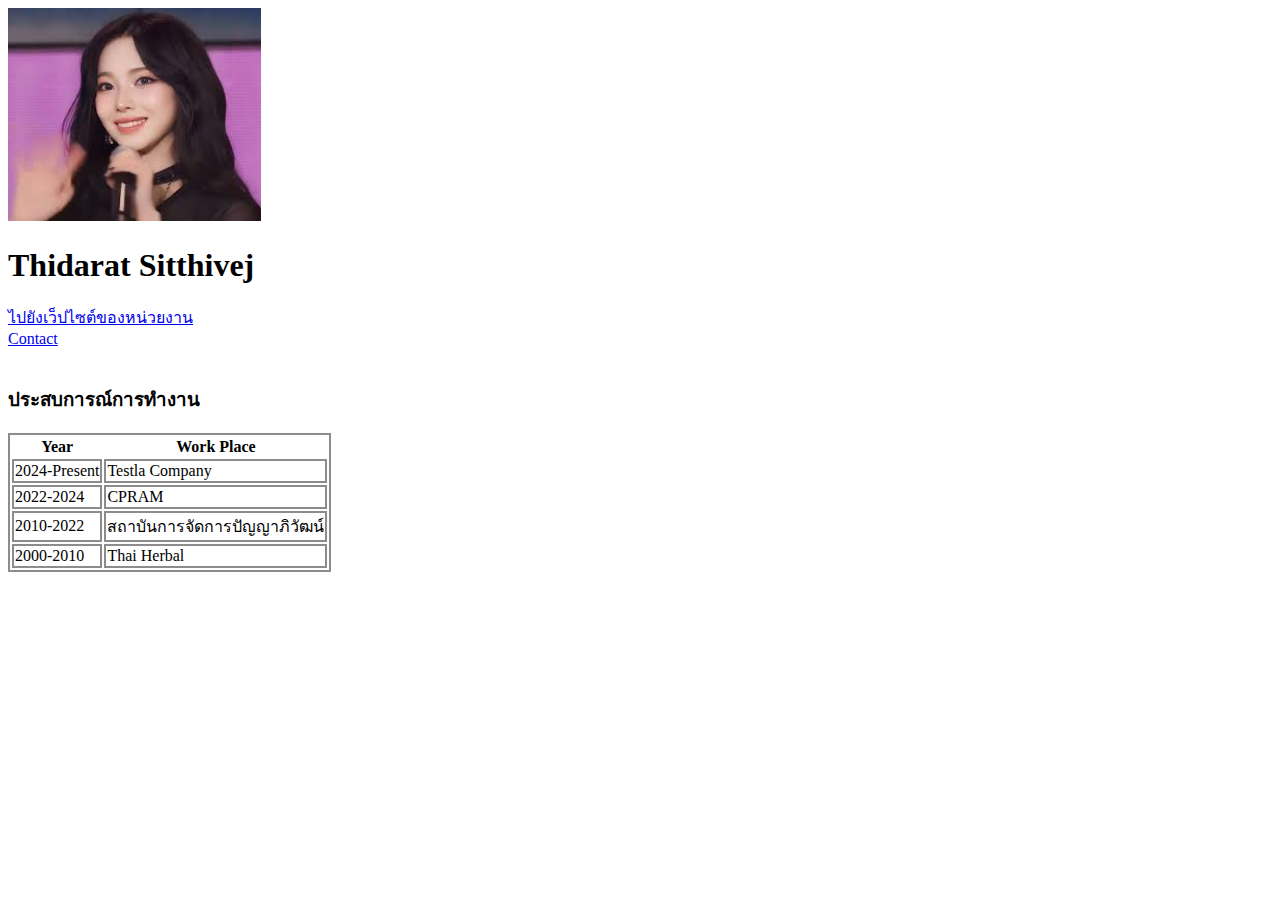
==== index.html @ df1b2839 "สร้าง Personal Page แรกของการเรียนรู้" ====
<!DOCTYPE html>
<html lang="en">
<head>
    <meta charset="UTF-8">
    <meta name="viewport" content="width=device-width, initial-scale=1.0">
    <title>ThidaratS.</title>
    <link rel="stylesheet" href="styles.css">
</head>
<body>
    <img src="profile.jpg" alt="" style ="width:20%; height:auto;">
    <h1>Thidarat Sitthivej</h1>
    <a href="https://www.pim.ac.th/"> ไปยังเว็ปไซต์ของหน่วยงาน </a> 
    <br>
    <a href="contact.html"> Contact </a>
    <br>
    <!--<h3> ประสบการณ์การทำงาน</h3>
    <ul>
        <li>2024-Present Testla Company</li>
        <li>2022-2024 CPRAM</li>
        <li>2010-2022 สถาบันการจัดการปัญญาภิวัฒน์</li>
        <li>2000-2010 Thai Herbal</li>
    </ul> -->
</body>

<!--ทำให้ลิสออกมาเป็น table สวยกกว่า-->
    <br>
<h3> ประสบการณ์การทำงาน</h3>
<table>
    <thead>
            <tr>
                <th>
                Year
                </th>
                <th>
                Work Place
                </th>
            </tr>
    </thead>
    <tr>
        <td>2024-Present</td>
        <td>Testla Company</td> 
    </tr>
    <tr>
        <td>2022-2024</td>
        <td> CPRAM</td>
    </tr>    
    
    <tr>
        <td>2010-2022</td>
        <td>สถาบันการจัดการปัญญาภิวัฒน์</td>
    </tr>

    <tr>
        <td>2000-2010</td>
        <td>Thai Herbal</td>
    </tr>

</table>

</html>
---- styles.css ----
table, td {
    border: 2px solid rgb(140, 140, 140);
}
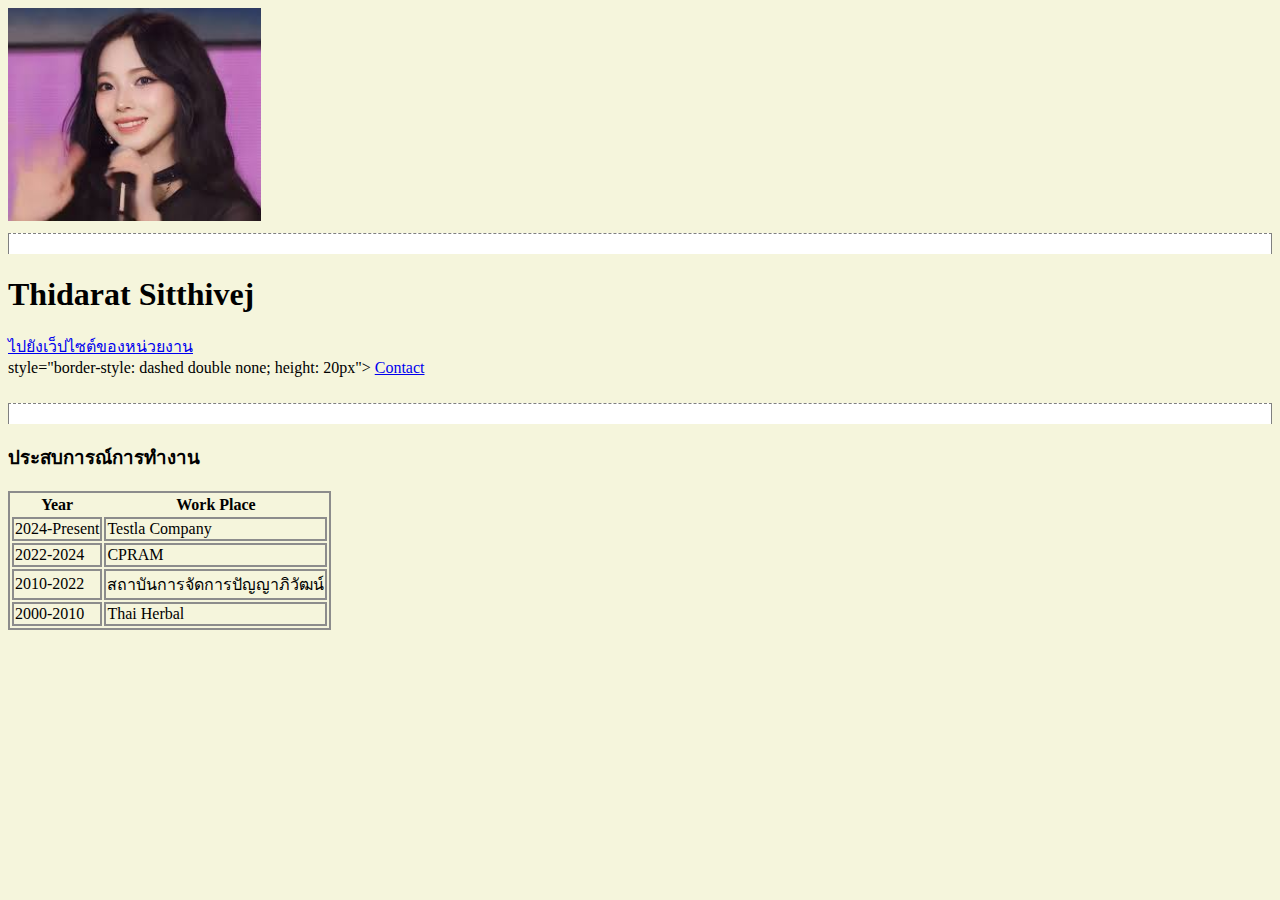
==== commit 7ef160a7: "เปลี่ยนสี BG" ====
--- a/index.html
+++ b/index.html
@@ -5,12 +5,22 @@
     <meta name="viewport" content="width=device-width, initial-scale=1.0">
     <title>ThidaratS.</title>
     <link rel="stylesheet" href="styles.css">
+    <style>
+        body{
+            background-color: beige;
+        }
+        hr{
+            background-color: white;
+        }
+    </style>
 </head>
+
 <body>
     <img src="profile.jpg" alt="" style ="width:20%; height:auto;">
+    <hr style="border-style: dashed double none; height: 20px">
     <h1>Thidarat Sitthivej</h1>
     <a href="https://www.pim.ac.th/"> ไปยังเว็ปไซต์ของหน่วยงาน </a> 
-    <br>
+    <br> style="border-style: dashed double none; height: 20px"> 
     <a href="contact.html"> Contact </a>
     <br>
     <!--<h3> ประสบการณ์การทำงาน</h3>
@@ -24,6 +34,8 @@
 
 <!--ทำให้ลิสออกมาเป็น table สวยกกว่า-->
     <br>
+
+   <hr style="border-style: dashed double none; height: 20px"> 
 <h3> ประสบการณ์การทำงาน</h3>
 <table>
     <thead>
@@ -57,4 +69,5 @@
 
 </table>
 
-</html>+</html>
+
